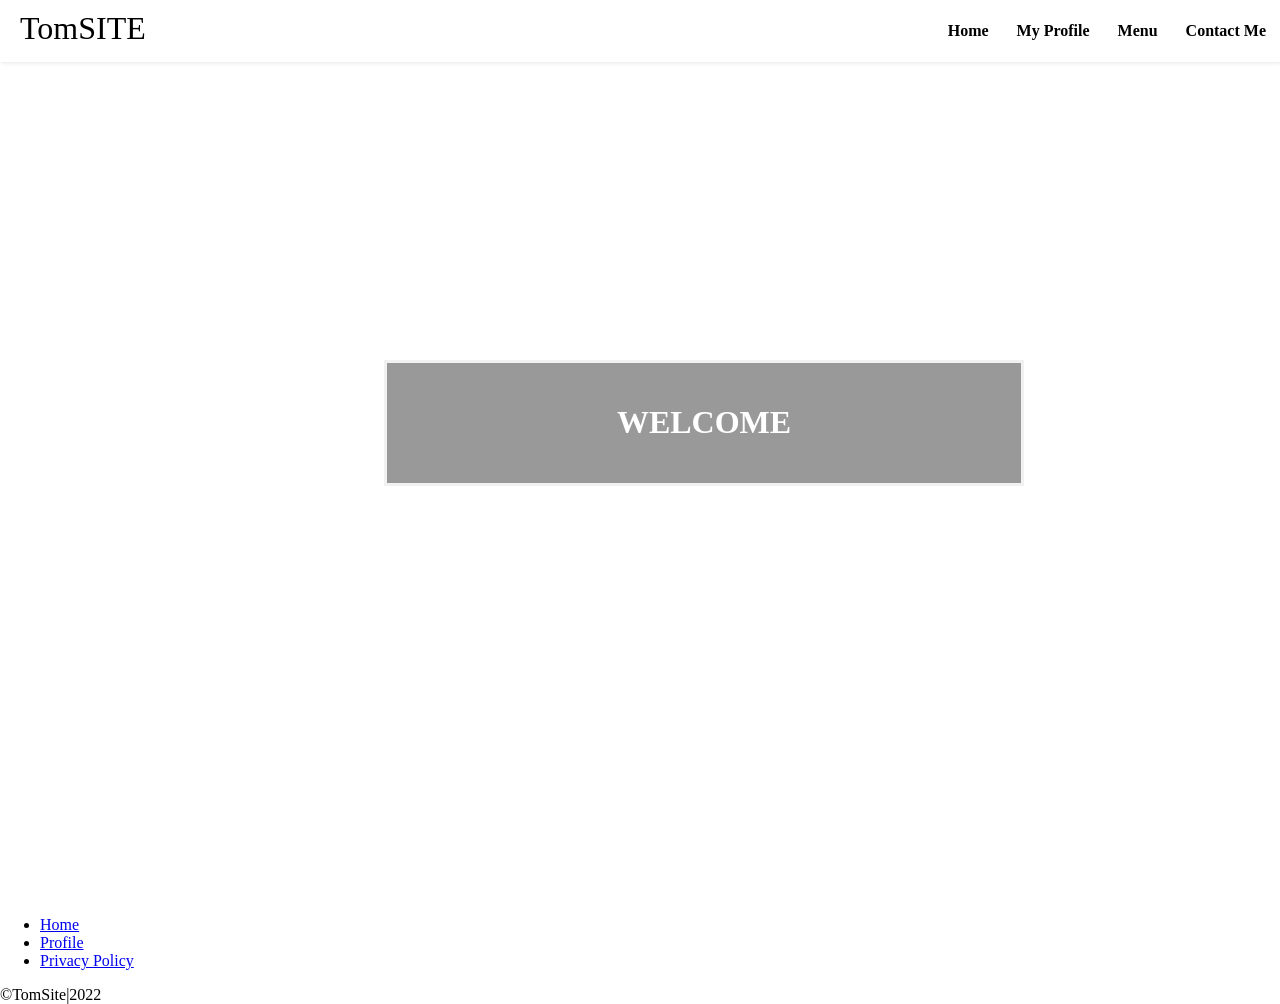
==== hd.html @ fe66d99d "Add files via upload" ====
<!DOCTYPE html>
<html lang="en">
  <head>
  	
  	<!-- Kebutuhan halaman -->
    <meta charset="UTF-8">
    <meta http-equiv="X-UA-Compatible" content="IE=edge">
    	
    	<!-- Meta khusus hp -->
    <meta name="viewport" content="width=device-width, initial-scale=1.0">

<!-- stylenya disini -->
	<link rel="stylesheet" href="css/footer.css">
<style>
body,
html {
   height: 100vh;
   margin: 0;
   font-family: "Segoe UI", Tahoma, Geneva, Verdana, sans-serif;
}
* {
   box-sizing: border-box;
}
.backgroundImage {
   background-image: url("image/tommy.jpg");
   filter: blur(10px);
   height: 100%;
   background-position: center;
   background-repeat: no-repeat;
   background-size: cover;
}
.transparentText {
   background-color: rgba(0, 0, 0, 0.4);
   color: white;
   border: 3px solid #f1f1f1;
   position: absolute;
   top: 40%;
   left: 30%;
   width: 50%;
   padding: 20px;
   text-align: center;
}
body {
  margin: 0;
  font-family: calibri;
}

/* header */

.logo {
  color: black;
  display: inline-lock;
}
.header {
  background-color: #fff;
  box-shadow: 1px 1px 4px 0 rgba(0, 0, 0, 0.1);
  position: fixed;
  width: 100%;
  z-index: 3;
}

.header ul {
  margin: 0;
  padding: 0;
  list-style: none;
  overflow: hidden;
  background-color: #fff;
}
.header li a {
	display: block;
	padding: 20px 20px;
	text-decoration: none;
	color: black;
	font-weight: 600;
	}
.header li a:hover
.header .menu-btn:hover {
	background-color: #f4f4f4;
	}
.header .logo {
	display: block;
	float: left;
	font-size: 2em;
	padding: 10px 20px 10px 20px;
	text-decoration: none;
	}
	
	/* menu */
	
	.header .menu {
		clear: both;
		max-height: 0;
		transition: max-height .2s ease-out;
		}
		
/* menu icon */

.header .menu-icon {
	cursor: pointer;
	display: inline-block;
	float: right;
	padding: 28px 20px;
	position: relative;
	user-select: none;
}
.header .menu-icon .navicon {
	background: #333;
	display: block;
	height: 2px;
	position: relative;
	transition: background .2s ease-out;
	width: 18px;
}
.header .menu-icon .navicon:before,
.header .menu-icon .navicon:after {
	background: #333;
	content: '';
	display: block;
	height: 100%;
	position: absolute;
	transition: all .2s ease-out;
	width: 100%;
}
.header .menu-icon .navicon:before {
	top: 5px;
}

.header .menu-icon .navicon:after {
	top: -5px;
}


/* menu btn */

.header .menu-btn {
	display: none;
}

.header .menu-btn:checked ~ .menu {
	max-height: 240px;
}
.header .menu-btn:checked ~ .menu-icon .navicon {
	background: transparent;
}

.header .menu-btn:checked ~ .menu-icon .navicon:before {
	transform: rotate(-45deg);
}
.header .menu-btn:checked ~ .menu-icon:not(.steps) .navicon:before,
.header .menu-btn:checked ~ .menu-icon:not(.steps) .navicon:after {
	top: 0;
}
/* 48em = 768px */

@media (min-width: 48em) {
	.header li {
		float: left;
	}
	.header li a {
		padding: 22px 14px;
	}
	.header .menu {
		clear: none;
		float: right;
		max-height: none;
	}
	.header .menu-icon {
		display: none;
	}
}
</style>
</head>
<!-- header -->
  	    <header class="header">
		<div class="container">
			<a href="index.html" class="logo">TomSITE</a>
			<input class="menu-btn" type="checkbox" id="menu-btn">
			<label class="menu-icon" for="menu-btn"><span class="navicon"></span></label>
			<ul class="menu">
				<li><a href="hd.html" class="active">Home</a></li>
				<li><a href="profile.html">My Profile</a></li>
				<li><a href="menu.html">Menu</a></li>
				<li><a href="http://wa.me/6285741155589" title="Contact us">Contact Me</a></li>
			</ul>
		</div>
	</header>
	
<body>
<div class="backgroundImage"></div>
<div class="transparentText">
<h1>WELCOME</h1>
<h1></h1>
</div>
<!-- footer atau bagian bawah -->
 <div class="footer-basic">
        <footer>
            <ul class="list-inline">
                <li class="list-inline-item"><a href="hd.html">Home</a></li>
                <li class="list-inline-item"><a href="profile.html">Profile</a></li>
                <li class="list-inline-item"><a href="#">Privacy Policy</a></li>
            </ul>
            <p class="copyright">©TomSite|2022</p>
        </footer>
    </div>
</body>
</html>
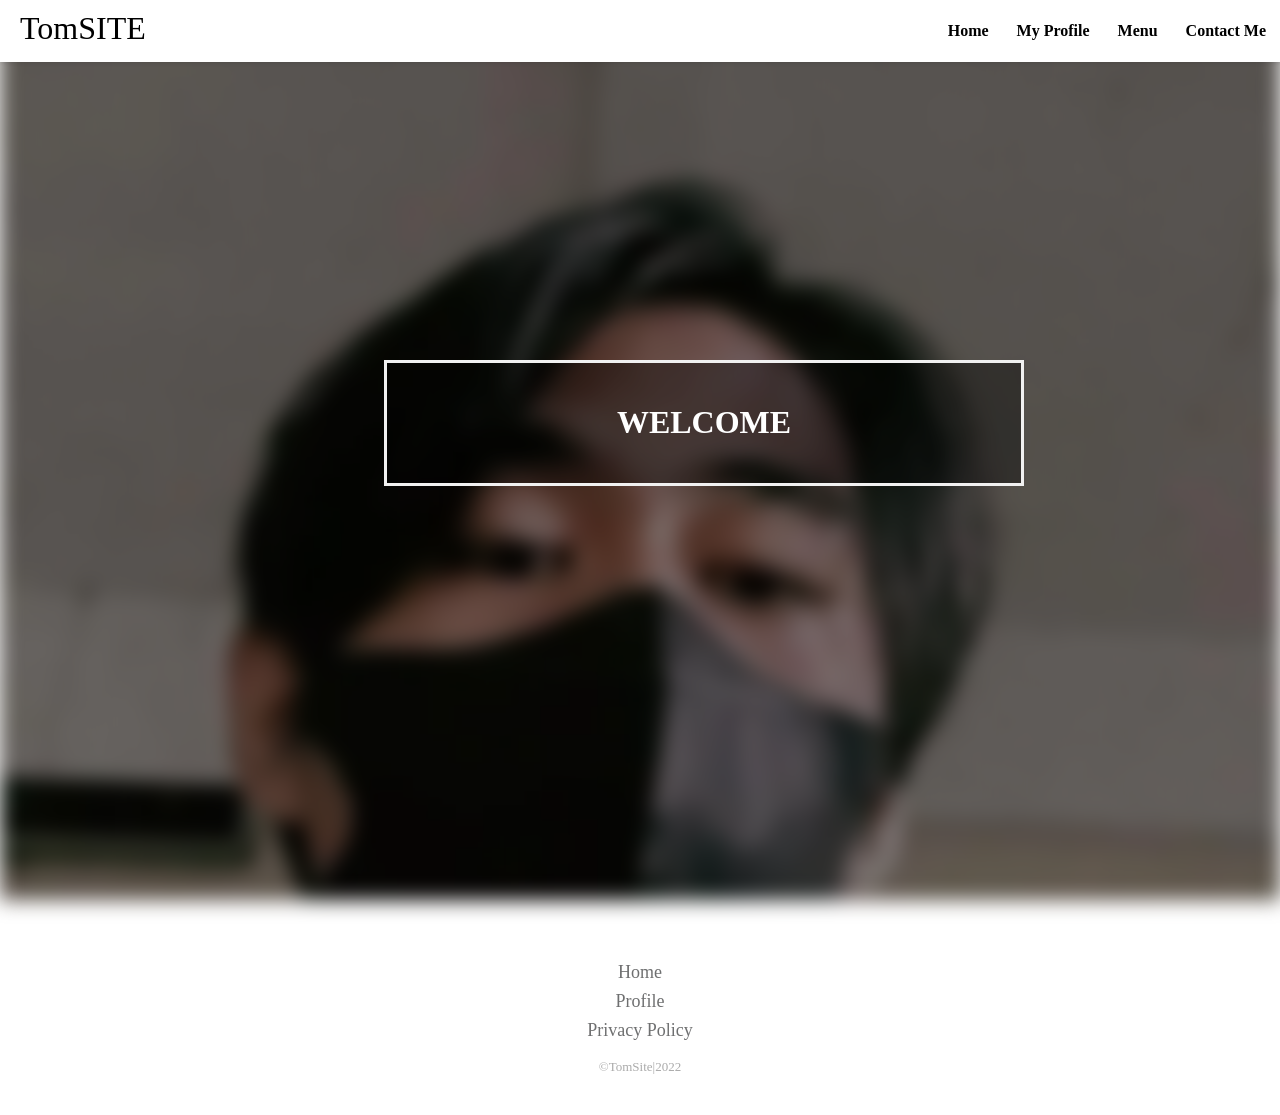
==== commit 9f377417: "Update hd.html" ====
--- a/hd.html
+++ b/hd.html
@@ -178,7 +178,7 @@
 			<label class="menu-icon" for="menu-btn"><span class="navicon"></span></label>
 			<ul class="menu">
 				<li><a href="hd.html" class="active">Home</a></li>
-				<li><a href="profile.html">My Profile</a></li>
+				<li><a href="/profile/">My Profile</a></li>
 				<li><a href="menu.html">Menu</a></li>
 				<li><a href="http://wa.me/6285741155589" title="Contact us">Contact Me</a></li>
 			</ul>
@@ -196,11 +196,11 @@
         <footer>
             <ul class="list-inline">
                 <li class="list-inline-item"><a href="hd.html">Home</a></li>
-                <li class="list-inline-item"><a href="profile.html">Profile</a></li>
+                <li class="list-inline-item"><a href="/profile/">Profile</a></li>
                 <li class="list-inline-item"><a href="#">Privacy Policy</a></li>
             </ul>
             <p class="copyright">©TomSite|2022</p>
         </footer>
     </div>
 </body>
-</html>+</html>
--- a/css/footer.css
+++ b/css/footer.css
@@ -0,0 +1,59 @@
+.footer-basic {
+  padding:40px 0;
+  background-color:#ffffff;
+  color:#4b4c4d;
+}
+
+.footer-basic ul {
+  padding:0;
+  list-style:none;
+  text-align:center;
+  font-size:18px;
+  line-height:1.6;
+  margin-bottom:0;
+}
+
+.footer-basic li {
+  padding:0 10px;
+}
+
+.footer-basic ul a {
+  color:inherit;
+  text-decoration:none;
+  opacity:0.8;
+}
+
+.footer-basic ul a:hover {
+  opacity:1;
+}
+
+.footer-basic .social {
+  text-align:center;
+  padding-bottom:25px;
+}
+
+.footer-basic .social > a {
+  font-size:24px;
+  width:40px;
+  height:40px;
+  line-height:40px;
+  display:inline-block;
+  text-align:center;
+  border-radius:50%;
+  border:1px solid #ccc;
+  margin:0 8px;
+  color:inherit;
+  opacity:0.75;
+}
+
+.footer-basic .social > a:hover {
+  opacity:0.9;
+}
+
+.footer-basic .copyright {
+  margin-top:15px;
+  text-align:center;
+  font-size:13px;
+  color:#aaa;
+  margin-bottom:0;
+}
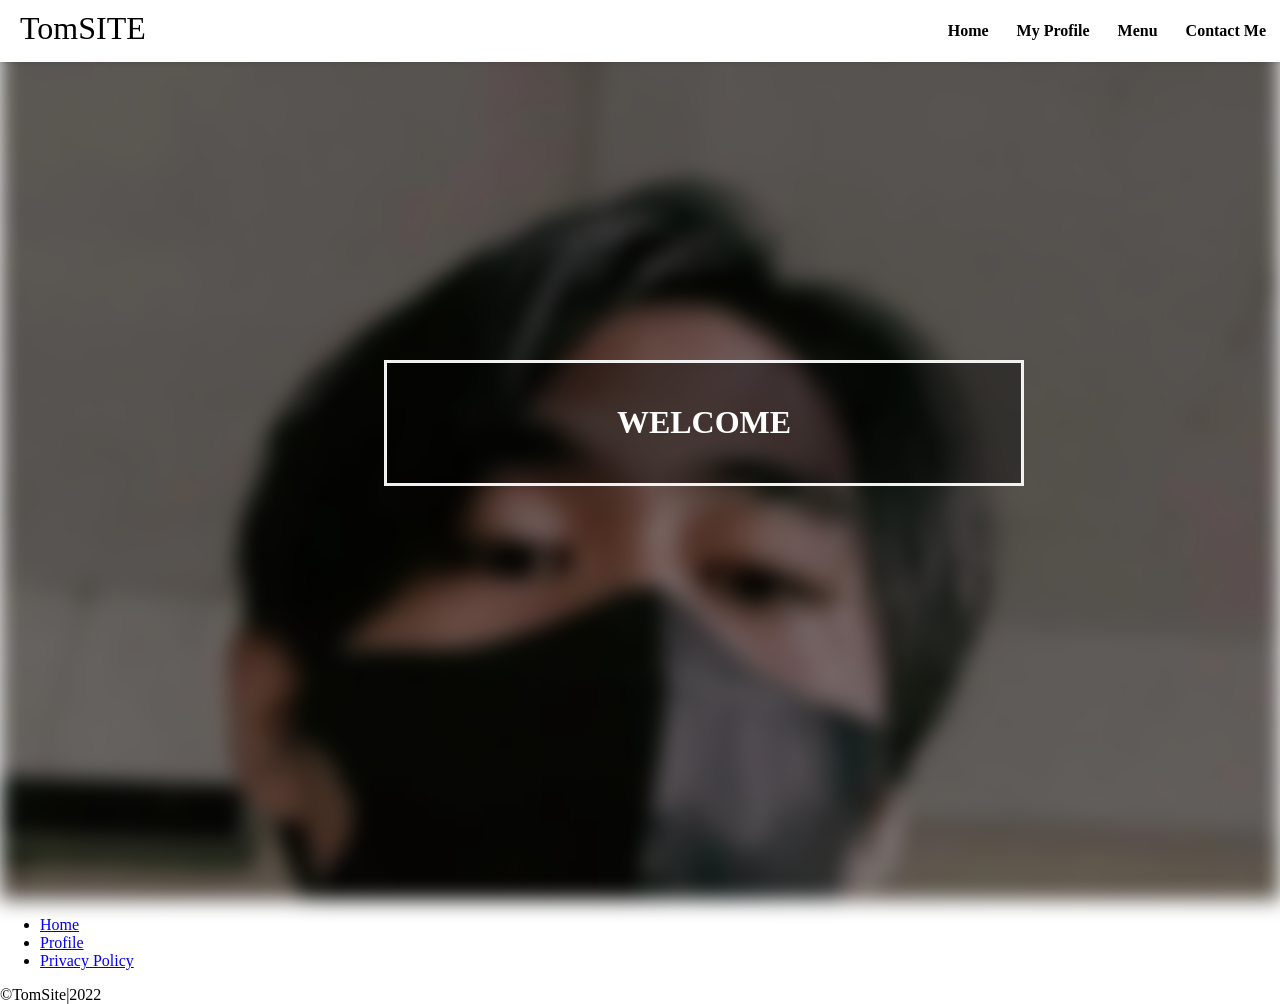
==== commit 19e777f2: "hd.html" ====
--- a/hd.html
+++ b/hd.html
@@ -10,7 +10,7 @@
     <meta name="viewport" content="width=device-width, initial-scale=1.0">
 
 <!-- stylenya disini -->
-	<link rel="stylesheet" href="css/footer.css">
+	<link rel="stylesheet" href="footer.css">
 <style>
 body,
 html {
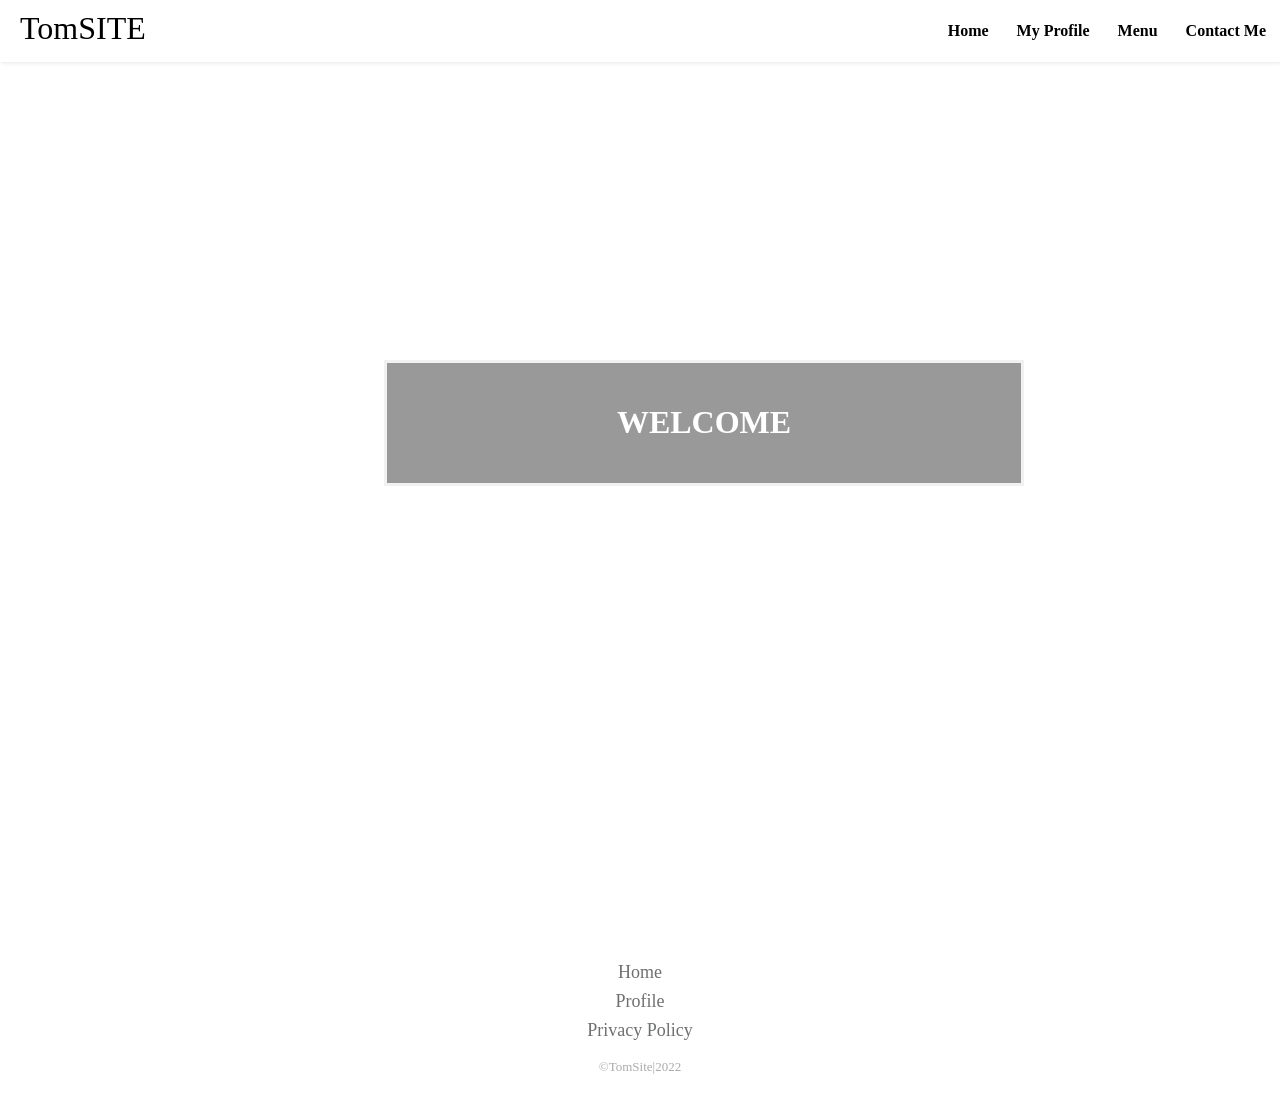
==== commit 3b5b37e5: "hd.html" ====
--- a/hd.html
+++ b/hd.html
@@ -22,7 +22,7 @@
    box-sizing: border-box;
 }
 .backgroundImage {
-   background-image: url("image/tommy.jpg");
+   background-image: url("tommy.jpg");
    filter: blur(10px);
    height: 100%;
    background-position: center;
--- a/footer.css
+++ b/footer.css
@@ -0,0 +1,59 @@
+.footer-basic {
+  padding:40px 0;
+  background-color:#ffffff;
+  color:#4b4c4d;
+}
+
+.footer-basic ul {
+  padding:0;
+  list-style:none;
+  text-align:center;
+  font-size:18px;
+  line-height:1.6;
+  margin-bottom:0;
+}
+
+.footer-basic li {
+  padding:0 10px;
+}
+
+.footer-basic ul a {
+  color:inherit;
+  text-decoration:none;
+  opacity:0.8;
+}
+
+.footer-basic ul a:hover {
+  opacity:1;
+}
+
+.footer-basic .social {
+  text-align:center;
+  padding-bottom:25px;
+}
+
+.footer-basic .social > a {
+  font-size:24px;
+  width:40px;
+  height:40px;
+  line-height:40px;
+  display:inline-block;
+  text-align:center;
+  border-radius:50%;
+  border:1px solid #ccc;
+  margin:0 8px;
+  color:inherit;
+  opacity:0.75;
+}
+
+.footer-basic .social > a:hover {
+  opacity:0.9;
+}
+
+.footer-basic .copyright {
+  margin-top:15px;
+  text-align:center;
+  font-size:13px;
+  color:#aaa;
+  margin-bottom:0;
+}
